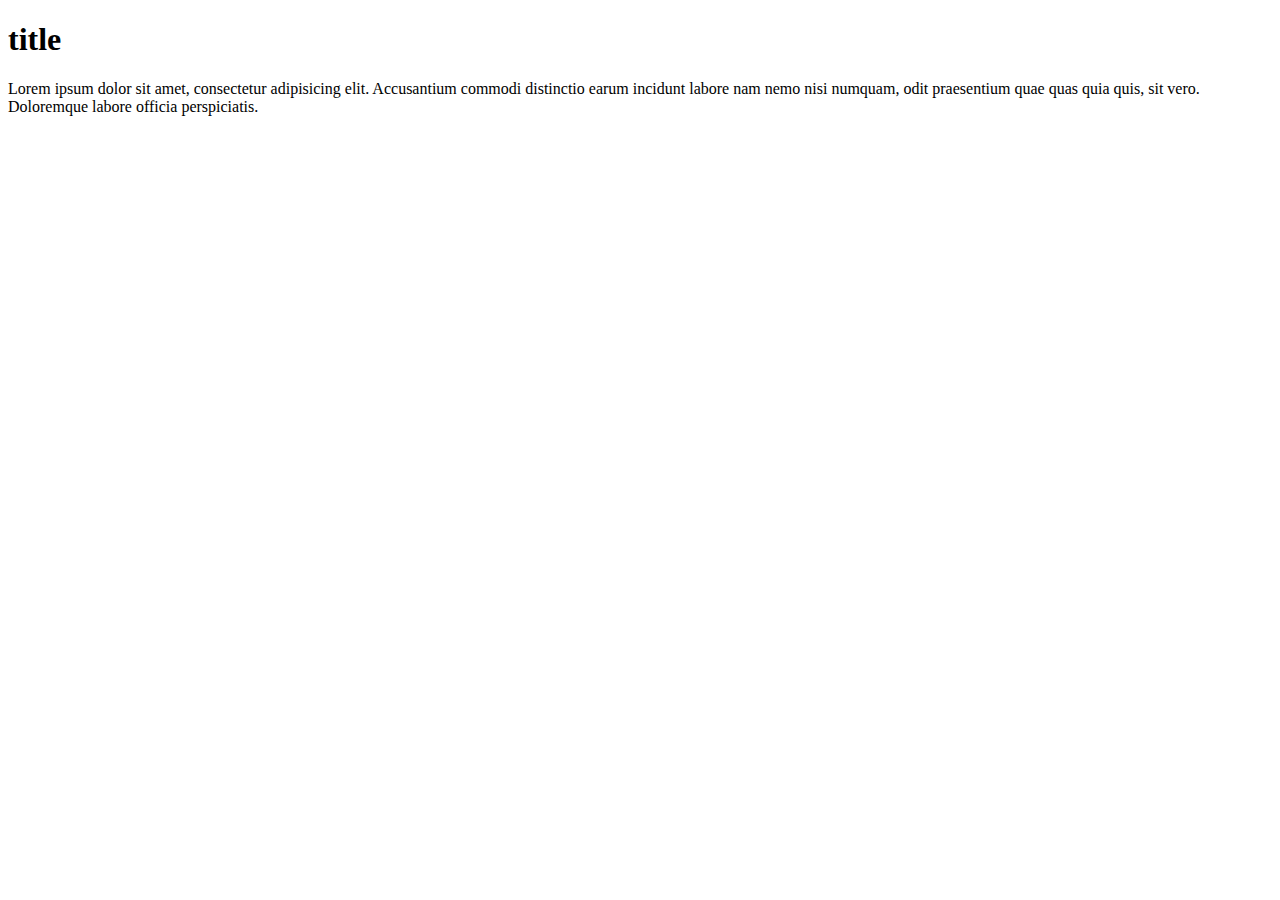
==== index.html @ 59b7521b "opslaan voordat bas boos wordt" ====
<!doctype html>
<html lang="en">
<head>
    <meta charset="UTF-8">
    <meta name="viewport"
          content="width=device-width, user-scalable=no, initial-scale=1.0, maximum-scale=1.0, minimum-scale=1.0">
    <meta http-equiv="X-UA-Compatible" content="ie=edge">
    <title>Opdracht 4.1</title>
    <style>

    </style>
</head>
<body>
<h1>title</h1>
<p>Lorem ipsum dolor sit amet, consectetur adipisicing elit. Accusantium commodi distinctio earum incidunt labore nam nemo nisi numquam, odit praesentium quae quas quia quis, sit vero. Doloremque labore officia perspiciatis.</p>



</body>
</html>
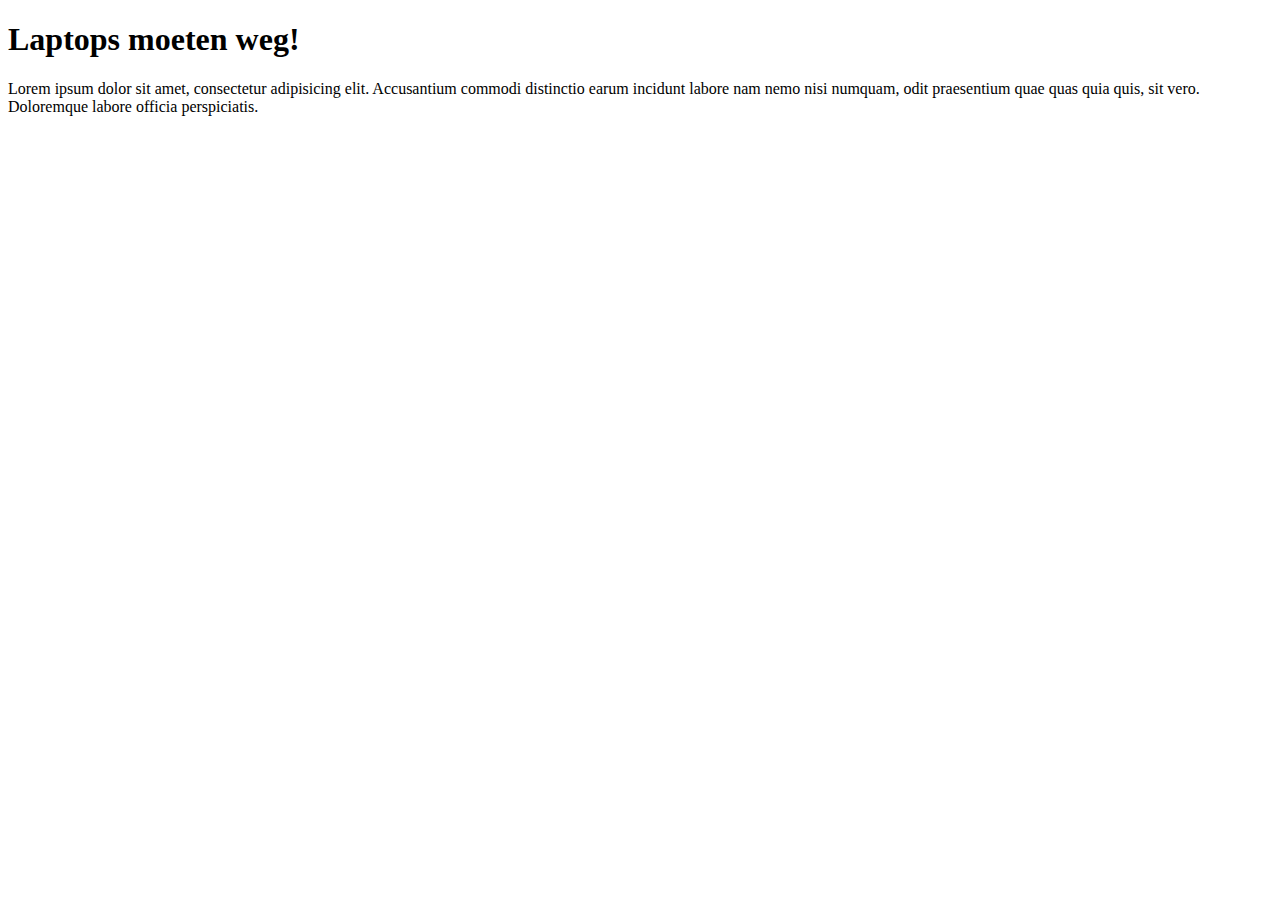
==== commit d3184839: "Titel aangepast" ====
--- a/index.html
+++ b/index.html
@@ -11,7 +11,7 @@
     </style>
 </head>
 <body>
-<h1>title</h1>
+<h1>Laptops moeten weg!</h1>
 <p>Lorem ipsum dolor sit amet, consectetur adipisicing elit. Accusantium commodi distinctio earum incidunt labore nam nemo nisi numquam, odit praesentium quae quas quia quis, sit vero. Doloremque labore officia perspiciatis.</p>
 
 
